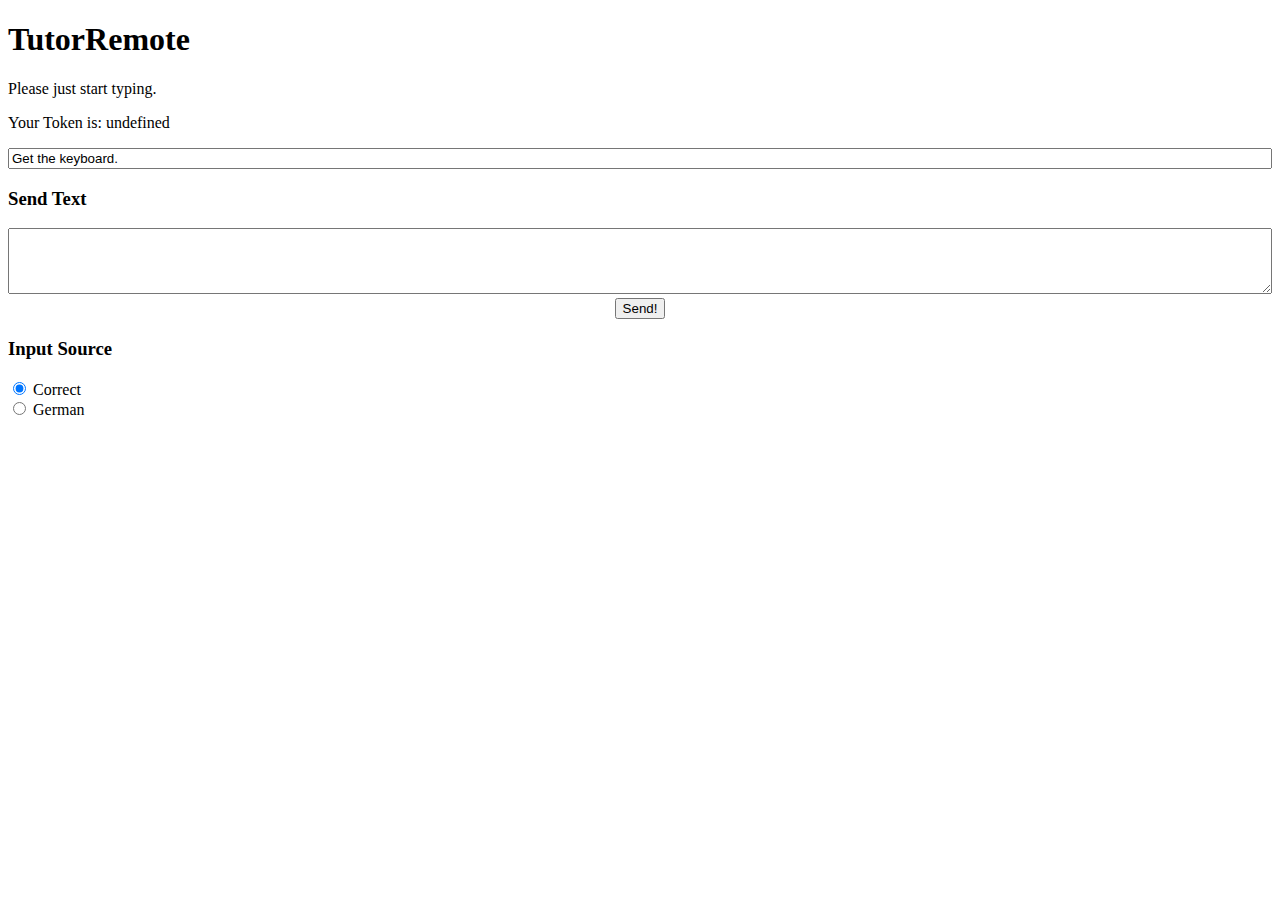
==== JS/index.html @ c367b3ae "things are coming togther" ====
<!DOCTYPE html>
<html>
  <head>
    <meta charset="utf-8">
	  <meta name="viewport" content="width=device-width, initial-scale=1, user-scalable=0">
    <title>TutorRemote</title>
  </head>
  <body onkeydown="sendKey(event)" onkeyup="sendKeyUp(event)" onload="setUp()" onunload="close()" >
    <h1>TutorRemote</h1>
    <p>Please just start typing.</p>
    <p>Your Token is: <span id="tokenField">undefined</span></p>
    <input type="text" value="Get the keyboard." style="width: 100%; box-sizing: border-box"></input>
    <h3>Send Text</h3>
    <textarea id="textinput" rows="4" style="width: 100%; box-sizing: border-box"></textarea>
    <button type="button" style="display: block; margin: 0 auto" onclick="sendText()">Send!</button>
    <h3>Input Source</h3>
    <input type="radio" name="source" value="ansi" checked onchange="updateKeyboard(event)"> Correct<br>
    <input type="radio" name="source" value="german" onchange="updateKeyboard(event)"> German<br>
  </body>
  <script type="text/javascript">
    var keyboard = "ansi";

    function sendKey(event){
      if(event.target.id != "textinput") socket.send("char: " + getKeyIdentifier(event));
    }
    function sendKeyUp(event){
      if(event.target.id != "textinput") socket.send("CHAR: " + getKeyIdentifier(event));
    }
    function setUp(){
      if(getCookie("keyboard") != "") [].slice.call(document.getElementsByName("source")).filter(function(e){return e.value == getCookie("keyboard")})[0].click();
      socket = new WebSocket("ws://tutorremote.madge.me:9160/", "tutorremote");
      socket.onopen = function (event) {
        socket.send("INPUTINIT");
      };
      socket.onmessage = function (event) {
        var ctrl = event.data.split(": ")
        switch(ctrl[0]){
          case "TOKN": updateToken(ctrl[1]); break;
          default: break;
        }
        console.log(event.data);
      };
    }
    function updateKeyboard(event){
      keyboard = event.target.value;
      setCookie("keyboard", keyboard, 365)
    }
    function close(){
      socket.close();
      console.log("end");
    }
    function updateToken(token){
      document.getElementById("tokenField").innerText = token;
    }
    function sendText(){
      socket.send("TEXT: " + document.getElementById("textinput").value);
      document.getElementById("textinput").value = "";
    }
    function getKeyIdentifier(event){
      if(document.getElementsByName("source").item(0).checked){
        if (event.shiftKey) {
          switch (event.keyIdentifier) {
            case "U+0021": return "U+0031"; break;
            case "U+0040": return "U+0032"; break;
            case "U+0023": return "U+0033"; break;
            case "U+0024": return "U+0034"; break;
            case "U+0025": return "U+0035"; break;
            case "U+005E": return "U+0036"; break;
            case "U+0026": return "U+0037"; break;
            case "U+002A": return "U+0038"; break;
            case "U+0028": return "U+0039"; break;
            case "U+0029": return "U+0030"; break;
            case "U+005F": return "U+002D"; break;
            case "U+002B": return "U+003D"; break;
            case "U+007B": return "U+005B"; break;
            case "U+007D": return "U+005D"; break;
            case "U+003A": return "U+003B"; break;
            case "U+0022": return "U+0027"; break;
            case "U+007C": return "U+005C"; break;
            case "U+007E": return "U+0060"; break;
            case "U+003C": return "U+002C"; break;
            case "U+003E": return "U+002E"; break;
            case "U+003F": return "U+002F"; break;
            default: return event.keyIdentifier;
          }
        }
        else { return event.keyIdentifier; }
    }
    if(document.getElementsByName("source").item(1).checked){
      if (event.shiftKey) {
        switch (event.keyIdentifier) {
          case "U+0021": return "U+0031"; break;
          case "U+0022": return "U+0032"; break;
          case "U+00A7": return "U+0033"; break;
          case "U+0024": return "U+0034"; break;
          case "U+0025": return "U+0035"; break;
          case "U+0026": return "U+0036"; break;
          case "U+002F": return "U+0037"; break;
          case "U+0028": return "U+0038"; break;
          case "U+0029": return "U+0039"; break;
          case "U+003D": return "U+0030"; break;
          case "U+003F": return "U+002D"; break;
          case "U+002B": return "U+003D"; break;
          case "U+005A": return "U+0059"; break;
          case "U+0059": return "U+005A"; break;
          case "U+00DC": return "U+005B"; break;
          case "U+002A": return "U+005D"; break;
          case "U+00D6": return "U+003B"; break;
          case "U+00C4": return "U+0027"; break;
          case "U+0027": return "U+005C"; break;
          case "U+003E": return "U+0060"; break;
          case "U+003B": return "U+002C"; break;
          case "U+003A": return "U+002E"; break;
          case "U+005F": return "U+002F"; break;
          case "Unidentified": switch (event.which) {
            case 187: return "U+003D";
            default: return event.keyIdentifier;
          } break;
          default: return event.keyIdentifier;
        }
      }
      else{
        switch (event.keyIdentifier) {
          case "U+00DF": return "U+002D"; break;
          case "U+005A": return "U+0059"; break;
          case "U+0059": return "U+005A"; break;
          case "U+003C": return "U+0060"; break;
          case "U+002D": return "U+002F"; break;
          case "U+00FC": return "U+005B"; break;
          case "U+002B": return "U+005D"; break;
          case "U+00F6": return "U+003B"; break;
          case "U+00E4": return "U+0027"; break;
          case "U+0023": return "U+005C"; break;
          case "Unidentified": switch (event.which) {
            case 187: return "U+003D";
            default: return event.keyIdentifier;
          } break;
          default: return event.keyIdentifier;
        }
      }
    }
    else {
      return event.keyIdentifier;
    }
  }
  function setCookie(cname, cvalue, exdays) {
    var d = new Date();
    d.setTime(d.getTime() + (exdays*24*60*60*1000));
    var expires = "expires="+d.toUTCString();
    document.cookie = cname + "=" + cvalue + "; " + expires;
  }
  function getCookie(cname) {
    var name = cname + "=";
    var ca = document.cookie.split(';');
    for(var i=0; i<ca.length; i++) {
        var c = ca[i];
        while (c.charAt(0)==' ') c = c.substring(1);
        if (c.indexOf(name) == 0) return c.substring(name.length, c.length);
    }
    return "";
  }
  </script>
</html>
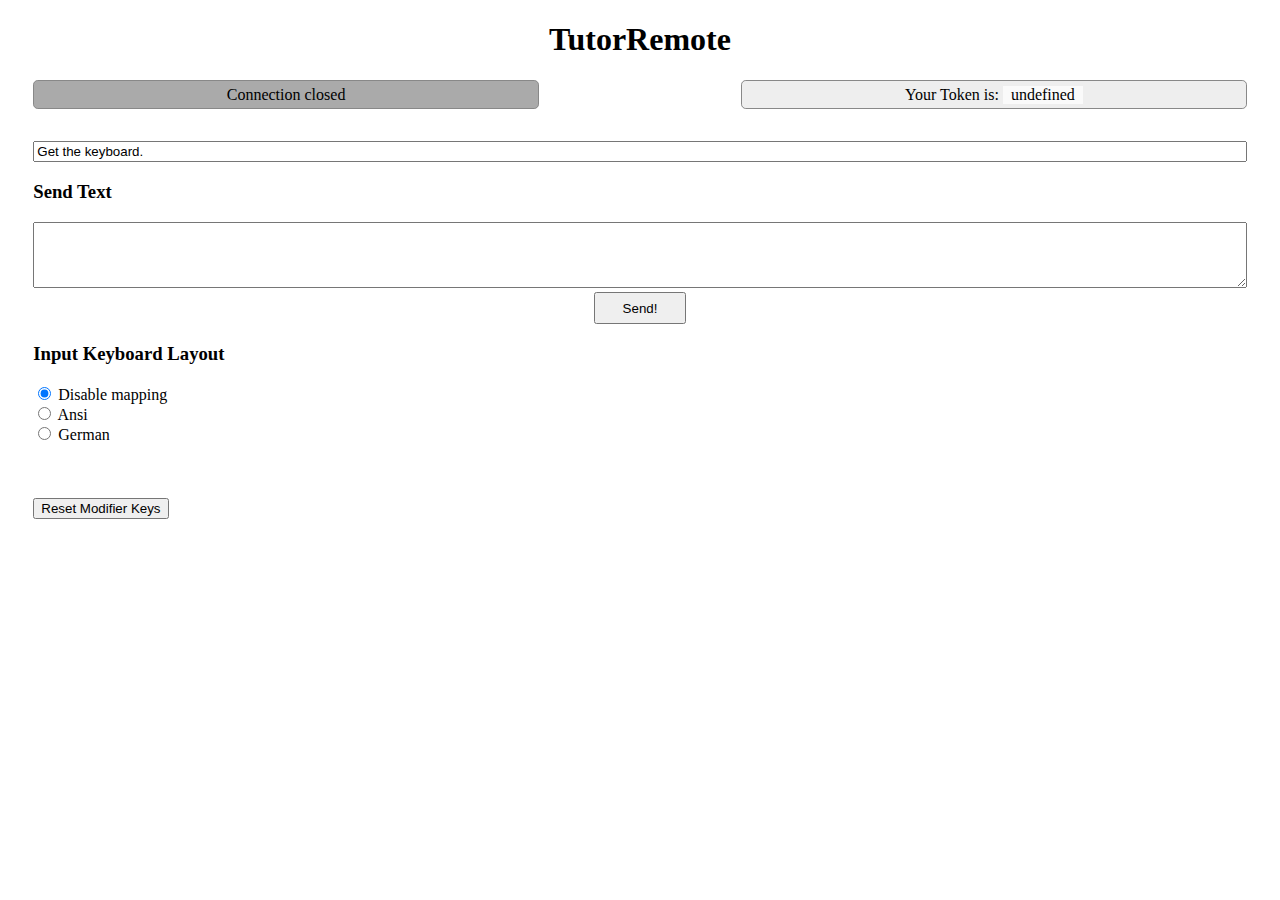
==== commit 2536dc01: "some necesarry restructuring and the new look" ====
--- a/JS/index.html
+++ b/JS/index.html
@@ -2,162 +2,296 @@
 <html>
   <head>
     <meta charset="utf-8">
-	  <meta name="viewport" content="width=device-width, initial-scale=1, user-scalable=0">
+	<meta name="viewport" content="width=device-width, initial-scale=1, user-scalable=0">
     <title>TutorRemote</title>
+	<style type="text/css">
+		h1 {
+			text-align: center;
+		}
+		
+		div.floatEnd {
+			clear: both;
+		}
+		div#content {
+			margin: 2%;
+			margin-top: 2em;
+		}
+		
+		div#conState, div#token {
+			box-sizing: border-box;
+			margin: 0 2%;
+			padding: .3em .6em;
+			
+			text-align: center;
+			border: 1px solid #888;
+			border-radius: .3em;
+			
+			-webkit-transition: border-color .2s;
+			transition: border-color .2s;
+		}
+		div#conState {
+			float: left;
+			width: 40%;
+		}
+		div#token {
+			float: right;
+			width: 40%;
+			background-color: #eee;
+		}
+		div#token #tokenField {
+			display: inline-block;
+			padding: 0 .5em;
+			text-align: center;
+			background-color: #fafafa;
+		}
+		
+		div#conState.connect {
+			background-color: #ffa;
+		}
+		div#conState.ready {
+			background-color: #afa;
+		}
+		div#conState.error {
+			background-color: #faa;
+		}
+		div#conState.closed {
+			background-color: #aaa;
+		}
+		div#conState.send {
+			border-color: #ff0;
+			-webkit-transition: border-color 0s;
+			transition: border-color 0s;
+		}
+		
+		button#sendText {
+			display: block;
+			margin: 0 auto;
+			padding: .5em 2em;
+		}
+		textarea#textinput {
+			box-sizing: border-box;
+			width: 100%;
+		}
+		input#keyboardFetcher {
+			box-sizing: border-box;
+			width: 100%;
+		}
+	</style>
+	
+	
+	
+	
+	<script type="text/javascript">
+		var keyboard = "asdf";
+		var socket;
+		var conState;
+
+		function sendKey(event, down){
+		  if(event.target.id != "textinput") {
+			if(event.keyIdentifier == undefined){
+			  //try to work around firefox not having keyIdentifier
+			  if(event.key.length == 1){
+				if(event.key == " ") event.keyIdentifier = "Space";
+				else{
+				  var char = event.key.toUpperCase().charCodeAt(0).toString(16);
+				  event.keyIdentifier = ("U+" + "0".repeat(4-char.length) + char).toUpperCase();
+				}
+			  }
+			  else{
+				switch(event.key){
+				  case "Backspace": event.keyIdentifier = "U+0008"; break;
+				  case "Delete": event.keyIdentifier = "U+007F"; break;
+				  case "Escape": event.keyIdentifier = "U+001B"; break;
+				  default: event.keyIdentifier = event.key.replace("Arrow",""); break;
+				}
+			  }
+			}
+			//prevent browser interpretation of the keypresses in some cases
+			event.preventDefault();
+			send((down ? "char: " : "CHAR: ") + getKeyIdentifier(event));
+		  }
+		}
+		function setUp(){
+		  conState = document.getElementById("conState");
+		  
+		  if(getCookie("keyboard") != "") [].slice.call(document.getElementsByName("source")).filter(function(e){return e.value == getCookie("keyboard")})[0].click();
+		  socket = new WebSocket("ws://tutorremote.madge.me:9160/", "tutorremote");
+		  socket.onopen = function (event) {
+			socket.send("INPUTINIT");
+			conState.className = "ready";
+		    conState.innerHTML = "Connected! Just start typing";
+		  };
+		  socket.onerror = function (error) {
+		    conState.className = "error";
+		    conState.innerHTML = "Error... Connection failed";
+		  };
+		  socket.onclose = function (event) {
+			conState.className = "closed";
+		    conState.innerHTML = "Connection closed";
+		  };
+		  socket.onmessage = function (event) {
+			var ctrl = event.data.split(": ")
+			switch(ctrl[0]){
+			  case "TOKN": updateToken(ctrl[1]); break;
+			  default: break;
+			}
+			console.log(event.data);
+		  };
+		}
+		function updateKeyboard(event){
+		  keyboard = event.target.value;
+		  setCookie("keyboard", keyboard, 365)
+		}
+		function close(){
+		  socket.close();
+		  console.log("end");
+		}
+		function updateToken(token){
+		  document.getElementById("tokenField").innerHTML = token;
+		}
+		function sendText(){
+		  send("TEXT: " + document.getElementById("textinput").value);
+		  document.getElementById("textinput").value = "";
+		}
+		function sendReset(){
+		  send("RESETMOD");
+		}
+		function send(msg){
+			socket.send(msg);
+			conState.className += " send";
+			window.setTimeout(function(){conState.className = conState.className.replace(/ send/g, '');}, 10);
+		}
+		function getKeyIdentifier(event){
+	      //console.log(event);
+		  if(keyboard == "ansi"){
+			if (event.shiftKey) {
+			  switch (event.keyIdentifier) {
+				case "U+0021": return "U+0031"; break;
+				case "U+0040": return "U+0032"; break;
+				case "U+0023": return "U+0033"; break;
+				case "U+0024": return "U+0034"; break;
+				case "U+0025": return "U+0035"; break;
+				case "U+005E": return "U+0036"; break;
+				case "U+0026": return "U+0037"; break;
+				case "U+002A": return "U+0038"; break;
+				case "U+0028": return "U+0039"; break;
+				case "U+0029": return "U+0030"; break;
+				case "U+005F": return "U+002D"; break;
+				case "U+002B": return "U+003D"; break;
+				case "U+007B": return "U+005B"; break;
+				case "U+007D": return "U+005D"; break;
+				case "U+003A": return "U+003B"; break;
+				case "U+0022": return "U+0027"; break;
+				case "U+007C": return "U+005C"; break;
+				case "U+007E": return "U+0060"; break;
+				case "U+003C": return "U+002C"; break;
+				case "U+003E": return "U+002E"; break;
+				case "U+003F": return "U+002F"; break;
+				default: return event.keyIdentifier;
+			  }
+			}
+			else { return event.keyIdentifier; }
+		}
+		if(keyboard == "german"){
+		  if (event.shiftKey) {
+			switch (event.keyIdentifier) {
+			  case "U+0021": return "U+0031"; break;
+			  case "U+0022": return "U+0032"; break;
+			  case "U+00A7": return "U+0033"; break;
+			  case "U+0024": return "U+0034"; break;
+			  case "U+0025": return "U+0035"; break;
+			  case "U+0026": return "U+0036"; break;
+			  case "U+002F": return "U+0037"; break;
+			  case "U+0028": return "U+0038"; break;
+			  case "U+0029": return "U+0039"; break;
+			  case "U+003D": return "U+0030"; break;
+			  case "U+003F": return "U+002D"; break;
+			  case "U+002B": return "U+003D"; break;
+			  case "U+005A": return "U+0059"; break;
+			  case "U+0059": return "U+005A"; break;
+			  case "U+00DC": return "U+005B"; break;
+			  case "U+002A": return "U+005D"; break;
+			  case "U+00D6": return "U+003B"; break;
+			  case "U+00C4": return "U+0027"; break;
+			  case "U+0027": return "U+005C"; break;
+			  case "U+003E": return "U+0060"; break;
+			  case "U+003B": return "U+002C"; break;
+			  case "U+003A": return "U+002E"; break;
+			  case "U+005F": return "U+002F"; break;
+			  case "Unidentified": switch (event.which) {
+				case 187: return "U+003D";
+				default: return event.keyIdentifier;
+			  } break;
+			  default: return event.keyIdentifier;
+			}
+		  }
+		  /*else{
+			switch (event.keyIdentifier) {
+			  //case "U+00DF": return "U+002D"; break;
+			  case "U+005A": return "U+0059"; break;
+			  case "U+0059": return "U+005A"; break;
+			  case "U+003C": return "U+0060"; break;
+			  case "U+002D": return "U+002F"; break;
+			  case "U+00FC": return "U+005B"; break;
+			  case "U+002B": return "U+005D"; break;
+			  case "U+00F6": return "U+003B"; break;
+			  case "U+00E4": return "U+0027"; break;
+			  case "U+0023": return "U+005C"; break;
+			  case "Unidentified": switch (event.which) {
+				case 187: return "U+003D";
+				default: return event.keyIdentifier;
+			  } break;
+			  default: return event.keyIdentifier;
+			}
+		  }*/
+		}
+		else {
+		  return event.keyIdentifier;
+		}
+	  }
+	  function setCookie(cname, cvalue, exdays) {
+		var d = new Date();
+		d.setTime(d.getTime() + (exdays*24*60*60*1000));
+		var expires = "expires="+d.toUTCString();
+		document.cookie = cname + "=" + cvalue + "; " + expires;
+	  }
+	  function getCookie(cname) {
+		var name = cname + "=";
+		var ca = document.cookie.split(';');
+		for(var i=0; i<ca.length; i++) {
+			var c = ca[i];
+			while (c.charAt(0)==' ') c = c.substring(1);
+			if (c.indexOf(name) == 0) return c.substring(name.length, c.length);
+		}
+		return "";
+	  }
+	  
+	  window.onload = setUp;
+	  window.onunload = close;
+  </script>
+	
+	
+	
+	
+	
   </head>
-  <body onkeydown="sendKey(event)" onkeyup="sendKeyUp(event)" onload="setUp()" onunload="close()" >
+  <body onkeydown="sendKey(event, true)" onkeyup="sendKey(event, false)" >
     <h1>TutorRemote</h1>
-    <p>Please just start typing.</p>
-    <p>Your Token is: <span id="tokenField">undefined</span></p>
-    <input type="text" value="Get the keyboard." style="width: 100%; box-sizing: border-box"></input>
-    <h3>Send Text</h3>
-    <textarea id="textinput" rows="4" style="width: 100%; box-sizing: border-box"></textarea>
-    <button type="button" style="display: block; margin: 0 auto" onclick="sendText()">Send!</button>
-    <h3>Input Source</h3>
-    <input type="radio" name="source" value="ansi" checked onchange="updateKeyboard(event)"> Correct<br>
-    <input type="radio" name="source" value="german" onchange="updateKeyboard(event)"> German<br>
+	<div id="top">
+		<div id="conState" class="connect">Connecting...</div>
+		<div id="token">Your Token is: <span id="tokenField">undefined</span></div>
+		<div class="floatEnd"></div>
+	</div>
+    <div id="content">
+		<input id="keyboardFetcher" type="text" value="Get the keyboard."></input>
+		<h3>Send Text</h3>
+		<textarea id="textinput" rows="4"></textarea>
+		<button id="sendText" type="button" onclick="sendText()">Send!</button>
+		<h3>Input Keyboard Layout</h3>
+		<input type="radio" name="source" value="disable" checked onchange="updateKeyboard(event)"> Disable mapping<br>
+		<input type="radio" name="source" value="ansi" onchange="updateKeyboard(event)"> Ansi<br>
+		<input type="radio" name="source" value="german" onchange="updateKeyboard(event)"> German<br><br><br><br>
+		<button type="button" onclick="sendReset()">Reset Modifier Keys</button>
+	</div>
   </body>
-  <script type="text/javascript">
-    var keyboard = "ansi";
-
-    function sendKey(event){
-      if(event.target.id != "textinput") socket.send("char: " + getKeyIdentifier(event));
-    }
-    function sendKeyUp(event){
-      if(event.target.id != "textinput") socket.send("CHAR: " + getKeyIdentifier(event));
-    }
-    function setUp(){
-      if(getCookie("keyboard") != "") [].slice.call(document.getElementsByName("source")).filter(function(e){return e.value == getCookie("keyboard")})[0].click();
-      socket = new WebSocket("ws://tutorremote.madge.me:9160/", "tutorremote");
-      socket.onopen = function (event) {
-        socket.send("INPUTINIT");
-      };
-      socket.onmessage = function (event) {
-        var ctrl = event.data.split(": ")
-        switch(ctrl[0]){
-          case "TOKN": updateToken(ctrl[1]); break;
-          default: break;
-        }
-        console.log(event.data);
-      };
-    }
-    function updateKeyboard(event){
-      keyboard = event.target.value;
-      setCookie("keyboard", keyboard, 365)
-    }
-    function close(){
-      socket.close();
-      console.log("end");
-    }
-    function updateToken(token){
-      document.getElementById("tokenField").innerText = token;
-    }
-    function sendText(){
-      socket.send("TEXT: " + document.getElementById("textinput").value);
-      document.getElementById("textinput").value = "";
-    }
-    function getKeyIdentifier(event){
-      if(document.getElementsByName("source").item(0).checked){
-        if (event.shiftKey) {
-          switch (event.keyIdentifier) {
-            case "U+0021": return "U+0031"; break;
-            case "U+0040": return "U+0032"; break;
-            case "U+0023": return "U+0033"; break;
-            case "U+0024": return "U+0034"; break;
-            case "U+0025": return "U+0035"; break;
-            case "U+005E": return "U+0036"; break;
-            case "U+0026": return "U+0037"; break;
-            case "U+002A": return "U+0038"; break;
-            case "U+0028": return "U+0039"; break;
-            case "U+0029": return "U+0030"; break;
-            case "U+005F": return "U+002D"; break;
-            case "U+002B": return "U+003D"; break;
-            case "U+007B": return "U+005B"; break;
-            case "U+007D": return "U+005D"; break;
-            case "U+003A": return "U+003B"; break;
-            case "U+0022": return "U+0027"; break;
-            case "U+007C": return "U+005C"; break;
-            case "U+007E": return "U+0060"; break;
-            case "U+003C": return "U+002C"; break;
-            case "U+003E": return "U+002E"; break;
-            case "U+003F": return "U+002F"; break;
-            default: return event.keyIdentifier;
-          }
-        }
-        else { return event.keyIdentifier; }
-    }
-    if(document.getElementsByName("source").item(1).checked){
-      if (event.shiftKey) {
-        switch (event.keyIdentifier) {
-          case "U+0021": return "U+0031"; break;
-          case "U+0022": return "U+0032"; break;
-          case "U+00A7": return "U+0033"; break;
-          case "U+0024": return "U+0034"; break;
-          case "U+0025": return "U+0035"; break;
-          case "U+0026": return "U+0036"; break;
-          case "U+002F": return "U+0037"; break;
-          case "U+0028": return "U+0038"; break;
-          case "U+0029": return "U+0039"; break;
-          case "U+003D": return "U+0030"; break;
-          case "U+003F": return "U+002D"; break;
-          case "U+002B": return "U+003D"; break;
-          case "U+005A": return "U+0059"; break;
-          case "U+0059": return "U+005A"; break;
-          case "U+00DC": return "U+005B"; break;
-          case "U+002A": return "U+005D"; break;
-          case "U+00D6": return "U+003B"; break;
-          case "U+00C4": return "U+0027"; break;
-          case "U+0027": return "U+005C"; break;
-          case "U+003E": return "U+0060"; break;
-          case "U+003B": return "U+002C"; break;
-          case "U+003A": return "U+002E"; break;
-          case "U+005F": return "U+002F"; break;
-          case "Unidentified": switch (event.which) {
-            case 187: return "U+003D";
-            default: return event.keyIdentifier;
-          } break;
-          default: return event.keyIdentifier;
-        }
-      }
-      else{
-        switch (event.keyIdentifier) {
-          case "U+00DF": return "U+002D"; break;
-          case "U+005A": return "U+0059"; break;
-          case "U+0059": return "U+005A"; break;
-          case "U+003C": return "U+0060"; break;
-          case "U+002D": return "U+002F"; break;
-          case "U+00FC": return "U+005B"; break;
-          case "U+002B": return "U+005D"; break;
-          case "U+00F6": return "U+003B"; break;
-          case "U+00E4": return "U+0027"; break;
-          case "U+0023": return "U+005C"; break;
-          case "Unidentified": switch (event.which) {
-            case 187: return "U+003D";
-            default: return event.keyIdentifier;
-          } break;
-          default: return event.keyIdentifier;
-        }
-      }
-    }
-    else {
-      return event.keyIdentifier;
-    }
-  }
-  function setCookie(cname, cvalue, exdays) {
-    var d = new Date();
-    d.setTime(d.getTime() + (exdays*24*60*60*1000));
-    var expires = "expires="+d.toUTCString();
-    document.cookie = cname + "=" + cvalue + "; " + expires;
-  }
-  function getCookie(cname) {
-    var name = cname + "=";
-    var ca = document.cookie.split(';');
-    for(var i=0; i<ca.length; i++) {
-        var c = ca[i];
-        while (c.charAt(0)==' ') c = c.substring(1);
-        if (c.indexOf(name) == 0) return c.substring(name.length, c.length);
-    }
-    return "";
-  }
-  </script>
 </html>
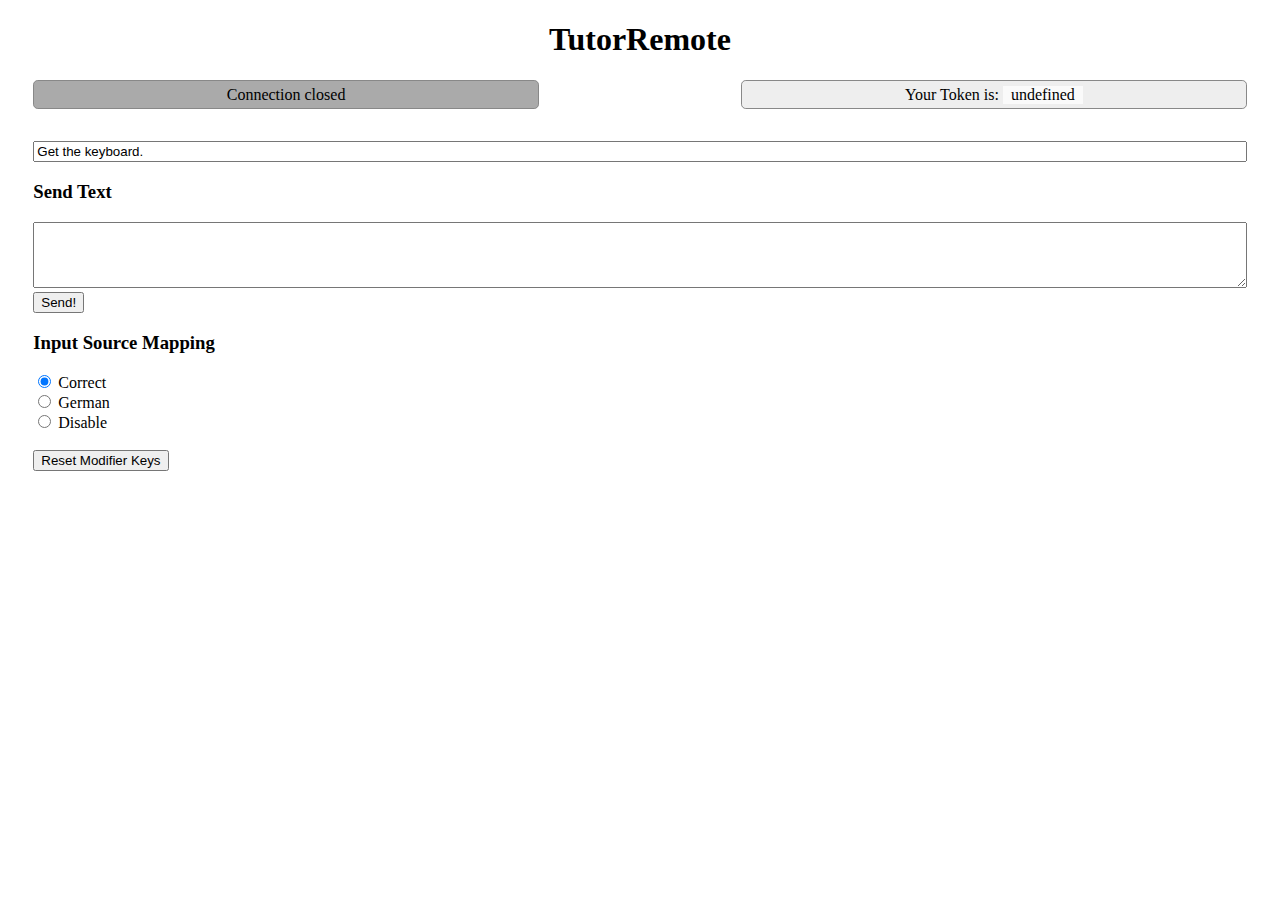
==== commit b0a24508: "oops, the merge didn't work" ====
--- a/JS/index.html
+++ b/JS/index.html
@@ -2,296 +2,28 @@
 <html>
   <head>
     <meta charset="utf-8">
-	<meta name="viewport" content="width=device-width, initial-scale=1, user-scalable=0">
+	  <meta name="viewport" content="width=device-width, initial-scale=1, user-scalable=0">
+    <link rel="stylesheet" href="style.css">
     <title>TutorRemote</title>
-	<style type="text/css">
-		h1 {
-			text-align: center;
-		}
-		
-		div.floatEnd {
-			clear: both;
-		}
-		div#content {
-			margin: 2%;
-			margin-top: 2em;
-		}
-		
-		div#conState, div#token {
-			box-sizing: border-box;
-			margin: 0 2%;
-			padding: .3em .6em;
-			
-			text-align: center;
-			border: 1px solid #888;
-			border-radius: .3em;
-			
-			-webkit-transition: border-color .2s;
-			transition: border-color .2s;
-		}
-		div#conState {
-			float: left;
-			width: 40%;
-		}
-		div#token {
-			float: right;
-			width: 40%;
-			background-color: #eee;
-		}
-		div#token #tokenField {
-			display: inline-block;
-			padding: 0 .5em;
-			text-align: center;
-			background-color: #fafafa;
-		}
-		
-		div#conState.connect {
-			background-color: #ffa;
-		}
-		div#conState.ready {
-			background-color: #afa;
-		}
-		div#conState.error {
-			background-color: #faa;
-		}
-		div#conState.closed {
-			background-color: #aaa;
-		}
-		div#conState.send {
-			border-color: #ff0;
-			-webkit-transition: border-color 0s;
-			transition: border-color 0s;
-		}
-		
-		button#sendText {
-			display: block;
-			margin: 0 auto;
-			padding: .5em 2em;
-		}
-		textarea#textinput {
-			box-sizing: border-box;
-			width: 100%;
-		}
-		input#keyboardFetcher {
-			box-sizing: border-box;
-			width: 100%;
-		}
-	</style>
-	
-	
-	
-	
-	<script type="text/javascript">
-		var keyboard = "asdf";
-		var socket;
-		var conState;
-
-		function sendKey(event, down){
-		  if(event.target.id != "textinput") {
-			if(event.keyIdentifier == undefined){
-			  //try to work around firefox not having keyIdentifier
-			  if(event.key.length == 1){
-				if(event.key == " ") event.keyIdentifier = "Space";
-				else{
-				  var char = event.key.toUpperCase().charCodeAt(0).toString(16);
-				  event.keyIdentifier = ("U+" + "0".repeat(4-char.length) + char).toUpperCase();
-				}
-			  }
-			  else{
-				switch(event.key){
-				  case "Backspace": event.keyIdentifier = "U+0008"; break;
-				  case "Delete": event.keyIdentifier = "U+007F"; break;
-				  case "Escape": event.keyIdentifier = "U+001B"; break;
-				  default: event.keyIdentifier = event.key.replace("Arrow",""); break;
-				}
-			  }
-			}
-			//prevent browser interpretation of the keypresses in some cases
-			event.preventDefault();
-			send((down ? "char: " : "CHAR: ") + getKeyIdentifier(event));
-		  }
-		}
-		function setUp(){
-		  conState = document.getElementById("conState");
-		  
-		  if(getCookie("keyboard") != "") [].slice.call(document.getElementsByName("source")).filter(function(e){return e.value == getCookie("keyboard")})[0].click();
-		  socket = new WebSocket("ws://tutorremote.madge.me:9160/", "tutorremote");
-		  socket.onopen = function (event) {
-			socket.send("INPUTINIT");
-			conState.className = "ready";
-		    conState.innerHTML = "Connected! Just start typing";
-		  };
-		  socket.onerror = function (error) {
-		    conState.className = "error";
-		    conState.innerHTML = "Error... Connection failed";
-		  };
-		  socket.onclose = function (event) {
-			conState.className = "closed";
-		    conState.innerHTML = "Connection closed";
-		  };
-		  socket.onmessage = function (event) {
-			var ctrl = event.data.split(": ")
-			switch(ctrl[0]){
-			  case "TOKN": updateToken(ctrl[1]); break;
-			  default: break;
-			}
-			console.log(event.data);
-		  };
-		}
-		function updateKeyboard(event){
-		  keyboard = event.target.value;
-		  setCookie("keyboard", keyboard, 365)
-		}
-		function close(){
-		  socket.close();
-		  console.log("end");
-		}
-		function updateToken(token){
-		  document.getElementById("tokenField").innerHTML = token;
-		}
-		function sendText(){
-		  send("TEXT: " + document.getElementById("textinput").value);
-		  document.getElementById("textinput").value = "";
-		}
-		function sendReset(){
-		  send("RESETMOD");
-		}
-		function send(msg){
-			socket.send(msg);
-			conState.className += " send";
-			window.setTimeout(function(){conState.className = conState.className.replace(/ send/g, '');}, 10);
-		}
-		function getKeyIdentifier(event){
-	      //console.log(event);
-		  if(keyboard == "ansi"){
-			if (event.shiftKey) {
-			  switch (event.keyIdentifier) {
-				case "U+0021": return "U+0031"; break;
-				case "U+0040": return "U+0032"; break;
-				case "U+0023": return "U+0033"; break;
-				case "U+0024": return "U+0034"; break;
-				case "U+0025": return "U+0035"; break;
-				case "U+005E": return "U+0036"; break;
-				case "U+0026": return "U+0037"; break;
-				case "U+002A": return "U+0038"; break;
-				case "U+0028": return "U+0039"; break;
-				case "U+0029": return "U+0030"; break;
-				case "U+005F": return "U+002D"; break;
-				case "U+002B": return "U+003D"; break;
-				case "U+007B": return "U+005B"; break;
-				case "U+007D": return "U+005D"; break;
-				case "U+003A": return "U+003B"; break;
-				case "U+0022": return "U+0027"; break;
-				case "U+007C": return "U+005C"; break;
-				case "U+007E": return "U+0060"; break;
-				case "U+003C": return "U+002C"; break;
-				case "U+003E": return "U+002E"; break;
-				case "U+003F": return "U+002F"; break;
-				default: return event.keyIdentifier;
-			  }
-			}
-			else { return event.keyIdentifier; }
-		}
-		if(keyboard == "german"){
-		  if (event.shiftKey) {
-			switch (event.keyIdentifier) {
-			  case "U+0021": return "U+0031"; break;
-			  case "U+0022": return "U+0032"; break;
-			  case "U+00A7": return "U+0033"; break;
-			  case "U+0024": return "U+0034"; break;
-			  case "U+0025": return "U+0035"; break;
-			  case "U+0026": return "U+0036"; break;
-			  case "U+002F": return "U+0037"; break;
-			  case "U+0028": return "U+0038"; break;
-			  case "U+0029": return "U+0039"; break;
-			  case "U+003D": return "U+0030"; break;
-			  case "U+003F": return "U+002D"; break;
-			  case "U+002B": return "U+003D"; break;
-			  case "U+005A": return "U+0059"; break;
-			  case "U+0059": return "U+005A"; break;
-			  case "U+00DC": return "U+005B"; break;
-			  case "U+002A": return "U+005D"; break;
-			  case "U+00D6": return "U+003B"; break;
-			  case "U+00C4": return "U+0027"; break;
-			  case "U+0027": return "U+005C"; break;
-			  case "U+003E": return "U+0060"; break;
-			  case "U+003B": return "U+002C"; break;
-			  case "U+003A": return "U+002E"; break;
-			  case "U+005F": return "U+002F"; break;
-			  case "Unidentified": switch (event.which) {
-				case 187: return "U+003D";
-				default: return event.keyIdentifier;
-			  } break;
-			  default: return event.keyIdentifier;
-			}
-		  }
-		  /*else{
-			switch (event.keyIdentifier) {
-			  //case "U+00DF": return "U+002D"; break;
-			  case "U+005A": return "U+0059"; break;
-			  case "U+0059": return "U+005A"; break;
-			  case "U+003C": return "U+0060"; break;
-			  case "U+002D": return "U+002F"; break;
-			  case "U+00FC": return "U+005B"; break;
-			  case "U+002B": return "U+005D"; break;
-			  case "U+00F6": return "U+003B"; break;
-			  case "U+00E4": return "U+0027"; break;
-			  case "U+0023": return "U+005C"; break;
-			  case "Unidentified": switch (event.which) {
-				case 187: return "U+003D";
-				default: return event.keyIdentifier;
-			  } break;
-			  default: return event.keyIdentifier;
-			}
-		  }*/
-		}
-		else {
-		  return event.keyIdentifier;
-		}
-	  }
-	  function setCookie(cname, cvalue, exdays) {
-		var d = new Date();
-		d.setTime(d.getTime() + (exdays*24*60*60*1000));
-		var expires = "expires="+d.toUTCString();
-		document.cookie = cname + "=" + cvalue + "; " + expires;
-	  }
-	  function getCookie(cname) {
-		var name = cname + "=";
-		var ca = document.cookie.split(';');
-		for(var i=0; i<ca.length; i++) {
-			var c = ca[i];
-			while (c.charAt(0)==' ') c = c.substring(1);
-			if (c.indexOf(name) == 0) return c.substring(name.length, c.length);
-		}
-		return "";
-	  }
-	  
-	  window.onload = setUp;
-	  window.onunload = close;
-  </script>
-	
-	
-	
-	
-	
   </head>
-  <body onkeydown="sendKey(event, true)" onkeyup="sendKey(event, false)" >
+  <body onkeydown="sendKey(event, true)" onkeyup="sendKey(event, false)" onload="setUp()" onunload="close()" >
     <h1>TutorRemote</h1>
-	<div id="top">
-		<div id="conState" class="connect">Connecting...</div>
-		<div id="token">Your Token is: <span id="tokenField">undefined</span></div>
-		<div class="floatEnd"></div>
-	</div>
+    <div id="top">
+  		<div id="conState" class="connect">Connecting...</div>
+  		<div id="token">Your Token is: <span id="tokenField">undefined</span></div>
+  		<div class="floatEnd"></div>
+  	</div>
     <div id="content">
-		<input id="keyboardFetcher" type="text" value="Get the keyboard."></input>
-		<h3>Send Text</h3>
-		<textarea id="textinput" rows="4"></textarea>
-		<button id="sendText" type="button" onclick="sendText()">Send!</button>
-		<h3>Input Keyboard Layout</h3>
-		<input type="radio" name="source" value="disable" checked onchange="updateKeyboard(event)"> Disable mapping<br>
-		<input type="radio" name="source" value="ansi" onchange="updateKeyboard(event)"> Ansi<br>
-		<input type="radio" name="source" value="german" onchange="updateKeyboard(event)"> German<br><br><br><br>
-		<button type="button" onclick="sendReset()">Reset Modifier Keys</button>
-	</div>
+      <input id="keyboardFetcher" type="text" value="Get the keyboard."></input>
+      <h3>Send Text</h3>
+      <textarea id="textinput" rows="4"></textarea>
+      <button type="button" onclick="sendText()">Send!</button>
+      <h3>Input Source Mapping</h3>
+      <input type="radio" name="source" value="ansi" checked onchange="updateKeyboard(event)"> Correct<br>
+      <input type="radio" name="source" value="german" onchange="updateKeyboard(event)"> German<br>
+      <input type="radio" name="source" value="disable" onchange="updateKeyboard(event)"> Disable<br><br>
+      <button type="button" onclick="sendReset()">Reset Modifier Keys</button>
+    </div>
   </body>
+  <script type="text/javascript" src="script.js"></script>
 </html>
--- a/JS/style.css
+++ b/JS/style.css
@@ -0,0 +1,71 @@
+h1 {
+  text-align: center;
+}
+
+div.floatEnd {
+  clear: both;
+}
+div#content {
+  margin: 2%;
+  margin-top: 2em;
+}
+
+div#conState, div#token {
+  box-sizing: border-box;
+  margin: 0 2%;
+  padding: .3em .6em;
+
+  text-align: center;
+  border: 1px solid #888;
+  border-radius: .3em;
+
+  -webkit-transition: border-color .2s;
+  transition: border-color .2s;
+}
+div#conState {
+  float: left;
+  width: 40%;
+}
+div#token {
+  float: right;
+  width: 40%;
+  background-color: #eee;
+}
+div#token #tokenField {
+  display: inline-block;
+  padding: 0 .5em;
+  text-align: center;
+  background-color: #fafafa;
+}
+
+div#conState.connect {
+  background-color: #ffa;
+}
+div#conState.ready {
+  background-color: #afa;
+}
+div#conState.error {
+  background-color: #faa;
+}
+div#conState.closed {
+  background-color: #aaa;
+}
+div#conState.send {
+  border-color: #ff0;
+  -webkit-transition: border-color 0s;
+  transition: border-color 0s;
+}
+
+button#sendText {
+  display: block;
+  margin: 0 auto;
+  padding: .5em 2em;
+}
+textarea#textinput {
+  box-sizing: border-box;
+  width: 100%;
+}
+input#keyboardFetcher {
+  box-sizing: border-box;
+  width: 100%;
+}
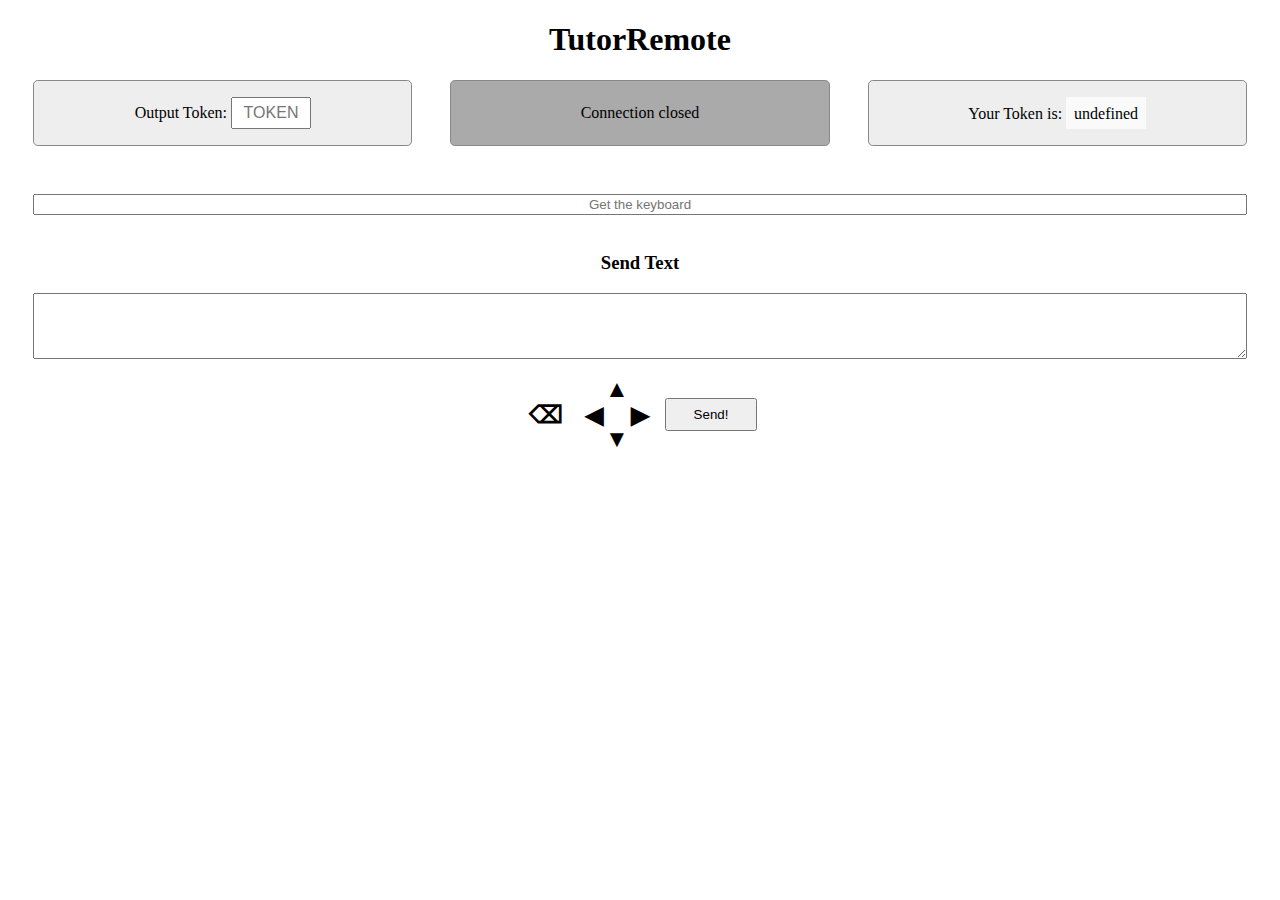
==== commit 6560445e: "Tutor Remote Protocol v2 + C# Client" ====
--- a/JS/index.html
+++ b/JS/index.html
@@ -2,28 +2,33 @@
 <html>
   <head>
     <meta charset="utf-8">
-	  <meta name="viewport" content="width=device-width, initial-scale=1, user-scalable=0">
-    <link rel="stylesheet" href="style.css">
+	<meta name="viewport" content="width=device-width, initial-scale=1, user-scalable=0">
     <title>TutorRemote</title>
+	<link rel="stylesheet" href="style.css" 7>
+	<script type="text/javascript" src="remote.js"></script>
   </head>
-  <body onkeydown="sendKey(event, true)" onkeyup="sendKey(event, false)" onload="setUp()" onunload="close()" >
+  <body onkeypress="sendKey(event)" onkeydown="sendCombo(event)" >
     <h1>TutorRemote</h1>
-    <div id="top">
-  		<div id="conState" class="connect">Connecting...</div>
-  		<div id="token">Your Token is: <span id="tokenField">undefined</span></div>
-  		<div class="floatEnd"></div>
-  	</div>
+	<div id="top">
+		<div id="output" onclick="testToken()">Output Token: <input id="outputT" type="text" placeholder="TOKEN" onkeyup="testToken()"></input></div>
+		<div id="token">Your Token is: <span id="tokenField">undefined</span></div>
+		<div id="conState" class="connect" onclick="requestActivation()">Connecting...</div>
+		<div class="floatEnd"></div>
+	</div>
     <div id="content">
-      <input id="keyboardFetcher" type="text" value="Get the keyboard."></input>
-      <h3>Send Text</h3>
-      <textarea id="textinput" rows="4"></textarea>
-      <button type="button" onclick="sendText()">Send!</button>
-      <h3>Input Source Mapping</h3>
-      <input type="radio" name="source" value="ansi" checked onchange="updateKeyboard(event)"> Correct<br>
-      <input type="radio" name="source" value="german" onchange="updateKeyboard(event)"> German<br>
-      <input type="radio" name="source" value="disable" onchange="updateKeyboard(event)"> Disable<br><br>
-      <button type="button" onclick="sendReset()">Reset Modifier Keys</button>
-    </div>
+		<input id="keyboardFetcher" type="text" placeholder="Get the keyboard" oninput="sendFallback()"></input>
+		<h3>Send Text</h3>
+		<textarea id="textinput" rows="4"></textarea>
+		<div id="lowerC">
+			<button id="bksp" type="button" onclick="sendBksp()">&#9003;</button>
+			<div id="cursor">
+				<button id="up" type="button" onclick="sendCursor(1)">&#9650;</button>
+				<button id="left" type="button" onclick="sendCursor(0)">&#9664;</button>
+				<button id="right" type="button" onclick="sendCursor(2)">&#9654;</button>
+				<button id="down" type="button" onclick="sendCursor(3)">&#9660;</button>
+			</div>
+			<button id="sendText" type="button" onclick="sendText()">Send!</button>
+		</div>
+	</div>
   </body>
-  <script type="text/javascript" src="script.js"></script>
 </html>
--- a/JS/style.css
+++ b/JS/style.css
@@ -1,71 +1,137 @@
-h1 {
-  text-align: center;
-}
-
-div.floatEnd {
-  clear: both;
-}
-div#content {
-  margin: 2%;
-  margin-top: 2em;
-}
-
-div#conState, div#token {
-  box-sizing: border-box;
-  margin: 0 2%;
-  padding: .3em .6em;
-
-  text-align: center;
-  border: 1px solid #888;
-  border-radius: .3em;
-
-  -webkit-transition: border-color .2s;
-  transition: border-color .2s;
-}
-div#conState {
-  float: left;
-  width: 40%;
-}
-div#token {
-  float: right;
-  width: 40%;
-  background-color: #eee;
-}
-div#token #tokenField {
-  display: inline-block;
-  padding: 0 .5em;
-  text-align: center;
-  background-color: #fafafa;
-}
-
-div#conState.connect {
-  background-color: #ffa;
-}
-div#conState.ready {
-  background-color: #afa;
-}
-div#conState.error {
-  background-color: #faa;
-}
-div#conState.closed {
-  background-color: #aaa;
-}
-div#conState.send {
-  border-color: #ff0;
-  -webkit-transition: border-color 0s;
-  transition: border-color 0s;
-}
-
-button#sendText {
-  display: block;
-  margin: 0 auto;
-  padding: .5em 2em;
-}
-textarea#textinput {
-  box-sizing: border-box;
-  width: 100%;
-}
-input#keyboardFetcher {
-  box-sizing: border-box;
-  width: 100%;
-}
+h1, h3 {
+	text-align: center;
+}
+h3 {
+	margin-top: 2em;
+}
+
+div.floatEnd {
+	clear: both;
+}
+div#content {
+	margin: 2%;
+	margin-top: 3em;
+	text-align: center;
+}
+
+div#output, div#token, div#conState {
+	box-sizing: border-box;
+	margin: 0 2%;
+	padding: 1em .5em;
+	width: 30%;
+	
+	text-align: center;
+	vertical-align: middle;
+	border: 1px solid #888;
+	border-radius: .3em;
+}
+div#output {
+	float: left;
+	background-color: #eee;
+}
+div#output #outputT {
+	display: inline-block;
+	box-sizing: border-box;
+	width: 5em;
+	height: 2em;
+	padding: 0 .5em;
+	text-align: center;
+	font-size: inherit;
+}
+div#token {
+	float: right;
+	background-color: #eee;
+}
+div#token #tokenField {
+	display: inline-block;
+	box-sizing: border-box;
+	padding: .5em .5em;
+	height: 2em;
+	text-align: center;
+	background-color: #fafafa;
+}
+div#conState {
+	margin-left: auto;
+	margin-right: auto;
+	
+	padding: 1.5em .6em;
+	line-height: 1em;
+	
+	cursor: pointer;
+	
+	-webkit-transition: border-color .2s;
+	transition: border-color .2s;
+}
+
+div#conState.connect {
+	background-color: #fda;
+}
+div#conState.searching {
+	background-color: #ffa;
+}
+div#conState.ready {
+	background-color: #dfa;
+}
+div#conState.active {
+	background-color: #afa;
+}
+div#conState.error {
+	background-color: #faa;
+}
+div#conState.closed {
+	background-color: #aaa;
+}
+
+div#conState.send {
+	border-color: #ff0;
+	-webkit-transition: border-color 0s;
+	transition: border-color 0s;
+}
+
+textarea#textinput {
+	box-sizing: border-box;
+	width: 100%;
+}
+input#keyboardFetcher {
+	box-sizing: border-box;
+	text-align: center;
+	width: 100%;
+}
+div#lowerC {
+	display: inline-block;
+	margin: 1em 0;
+}
+div#lowerC > div{
+	vertical-align: middle;
+	display: inline-block;
+}
+div#lowerC > button{
+	vertical-align: middle;
+	display: inline-block;
+}
+button#sendText {
+	display: block;
+	padding: .5em 2em;
+}
+
+div#cursor {
+}
+div#cursor button, button#bksp {
+	background-color: transparent;
+	border: none;
+	font-weight: bold;
+	font-size: 1.5em;
+}
+div#cursor button:active, button#bksp:active {
+	color: #680;
+}
+div#cursor #up, div#cursor #down {
+	display: block;
+	width: 100%;
+	margin: -.2em 0 -.15em;
+}
+div#cursor #left, div#cursor #right {
+	display: inline-block;
+	padding: 0 0.5em;
+	margin: 0 0;
+}